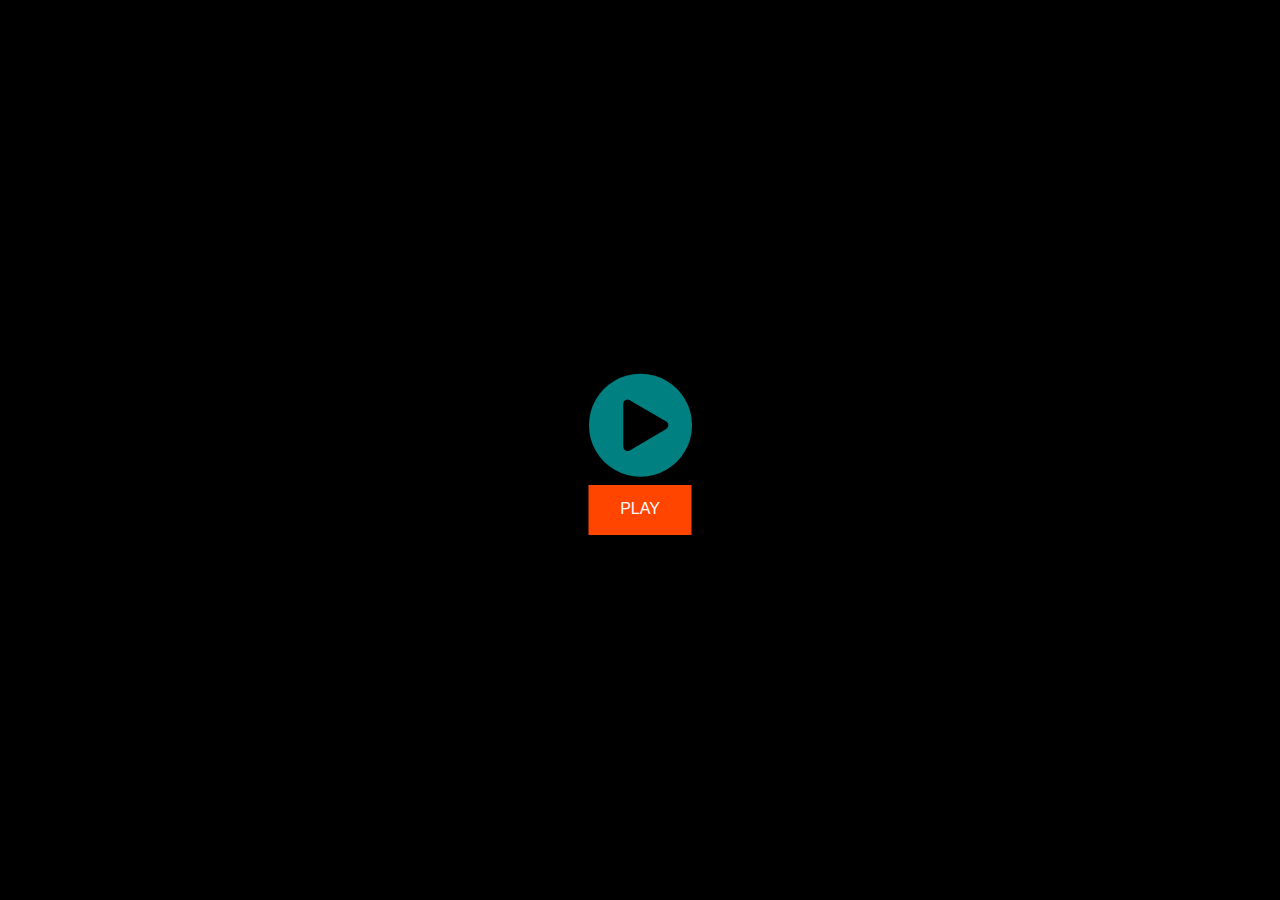
==== index.html @ 249e0723 "Rishitha: homepage-1" ====
<!DOCTYPE html>
<html lang="en">
<head>
    <meta charset="UTF-8">
    <meta http-equiv="X-UA-Compatible" content="IE=edge">
    <meta name="viewport" content="width=device-width, initial-scale=1.0">
    <script src="index.js"></script>
    <link rel="stylesheet" href="https://cdnjs.cloudflare.com/ajax/libs/font-awesome/4.7.0/css/font-awesome.min.css">
    <link rel="stylesheet" href="https://stackpath.bootstrapcdn.com/bootstrap/4.4.1/css/bootstrap.min.css" integrity="sha384-Vkoo8x4CGsO3+Hhxv8T/Q5PaXtkKtu6ug5TOeNV6gBiFeWPGFN9MuhOf23Q9Ifjh" crossorigin="anonymous">
    <link rel="stylesheet" href="index.css">
    
    <script src="https://code.jquery.com/jquery-3.4.1.slim.min.js" integrity="sha384-J6qa4849blE2+poT4WnyKhv5vZF5SrPo0iEjwBvKU7imGFAV0wwj1yYfoRSJoZ+n" crossorigin="anonymous"></script>
<script src="https://cdn.jsdelivr.net/npm/popper.js@1.16.0/dist/umd/popper.min.js" integrity="sha384-Q6E9RHvbIyZFJoft+2mJbHaEWldlvI9IOYy5n3zV9zzTtmI3UksdQRVvoxMfooAo" crossorigin="anonymous"></script>
<script src="https://stackpath.bootstrapcdn.com/bootstrap/4.4.1/js/bootstrap.min.js" integrity="sha384-wfSDF2E50Y2D1uUdj0O3uMBJnjuUD4Ih7YwaYd1iqfktj0Uod8GCExl3Og8ifwB6" crossorigin="anonymous"></script>
    <title>Muffled</title>
</head>
<body >
    <!-- Button trigger modal -->
  <button type="button" class="btn btn-play" data-toggle="modal" data-target="#exampleModalCenter">
    <i class="fa fa-play-circle"style="font-size:120px;color:teal;"></i>
    <div id="play">PLAY</div>
  </button>
  
  <!-- Modal -->
  <div class="modal fade" id="exampleModalCenter" tabindex="-1" role="dialog" aria-labelledby="exampleModalCenterTitle" aria-hidden="true">
    <div class="modal-dialog modal-dialog-centered" role="document">
      <div class="modal-content">
        <div class="modal-header grey-bg">
          <h5 class="modal-title modal-heading" id="exampleModalLongTitle">Enter Details</h5>
          <button type="button" class="close" data-dismiss="modal" aria-label="Close">
            <span aria-hidden="true">&times;</span>
          </button>
        </div>
        <div class="modal-body">
            <form>
                <div class="form-group">
                  <label for="exampleFormControlInput1">Player's name</label>
                  <input type="email" class="form-control" id="exampleFormControlInput1" placeholder="Nick name">
                </div>
                <div class="form-group">
                  <label for="exampleFormControlSelect1">Genre</label>
                  <select class="form-control" id="exampleFormControlSelect1">
                    <option>melody </option>
                    <option>pop</option>
                    <option>jass</option>
                    <option>beat</option>
                    <option>chill</option>
                  </select>
                </div>
                <div class="form-group">
                  <label for="exampleFormControlSelect2">Example multiple select</label>
                  <select multiple class="form-control" id="exampleFormControlSelect2">
                    <option>1</option>
                    <option>2</option>
                    <option>3</option>
                    <option>4</option>
                    <option>5</option>
                  </select>
                </div>
                <div class="form-group">
                  <label for="exampleFormControlTextarea1">Example textarea</label>
                  <textarea class="form-control" id="exampleFormControlTextarea1" rows="3"></textarea>
                </div>
              </form>
        </div>
        <div class="modal-footer">
          <button type="button" class="btn close-btn" data-dismiss="modal">Close</button>
          <button type="button" class="btn btn-orange">Save changes</button>
        </div>
      </div>
    </div>
  </div>
  
</body>
</html>
---- index.css ----
.popup {
    position: relative;
    display: inline-block;
    cursor: pointer;
  }
  
  /* The actual popup (appears on top) */
  .popup .popuptext {
    visibility: hidden;
    width: 160px;
    background-color: #555;
    color: #fff;
    text-align: center;
    border-radius: 6px;
    padding: 8px 0;
    position: absolute;
    z-index: 1;
    bottom: 125%;
    left: 50%;
    margin-left: -80px;
  }
  
  /* Popup arrow */
  .popup .popuptext::after {
    content: "";
    position: absolute;
    top: 100%;
    left: 50%;
    margin-left: -5px;
    border-width: 5px;
    border-style: solid;
    border-color: #555 transparent transparent transparent;
  }
  
  /* Toggle this class when clicking on the popup container (hide and show the popup) */
  .popup .show {
    visibility: visible;
    -webkit-animation: fadeIn 1s;
    animation: fadeIn 1s
  }
  
  /* Add animation (fade in the popup) */
  @-webkit-keyframes fadeIn {
    from {opacity: 0;}
    to {opacity: 1;}
  }
  
  @keyframes fadeIn {
    from {opacity: 0;}
    to {opacity:1 ;}
  }
.close-btn {
    color:teal;
    background-color: white;
}  
.btn-orange {
    background-color: orangered;
    color: white;
}
.grey-bg {
    background-color: rgb(77, 148, 148);
    
}
.btn-play {
  margin: 0;
  position: absolute;
  top: 50%;
  left: 50%;
  -ms-transform: translate(-50%, -50%);
  transform: translate(-50%, -50%);
}
body {
  background-color: black;
}
#play{
  background-color: orangered;
  color: white;
  height: 50px;
  padding-top: 12px;
  text-align: center;
}
.modal-heading {
  color: white;
}
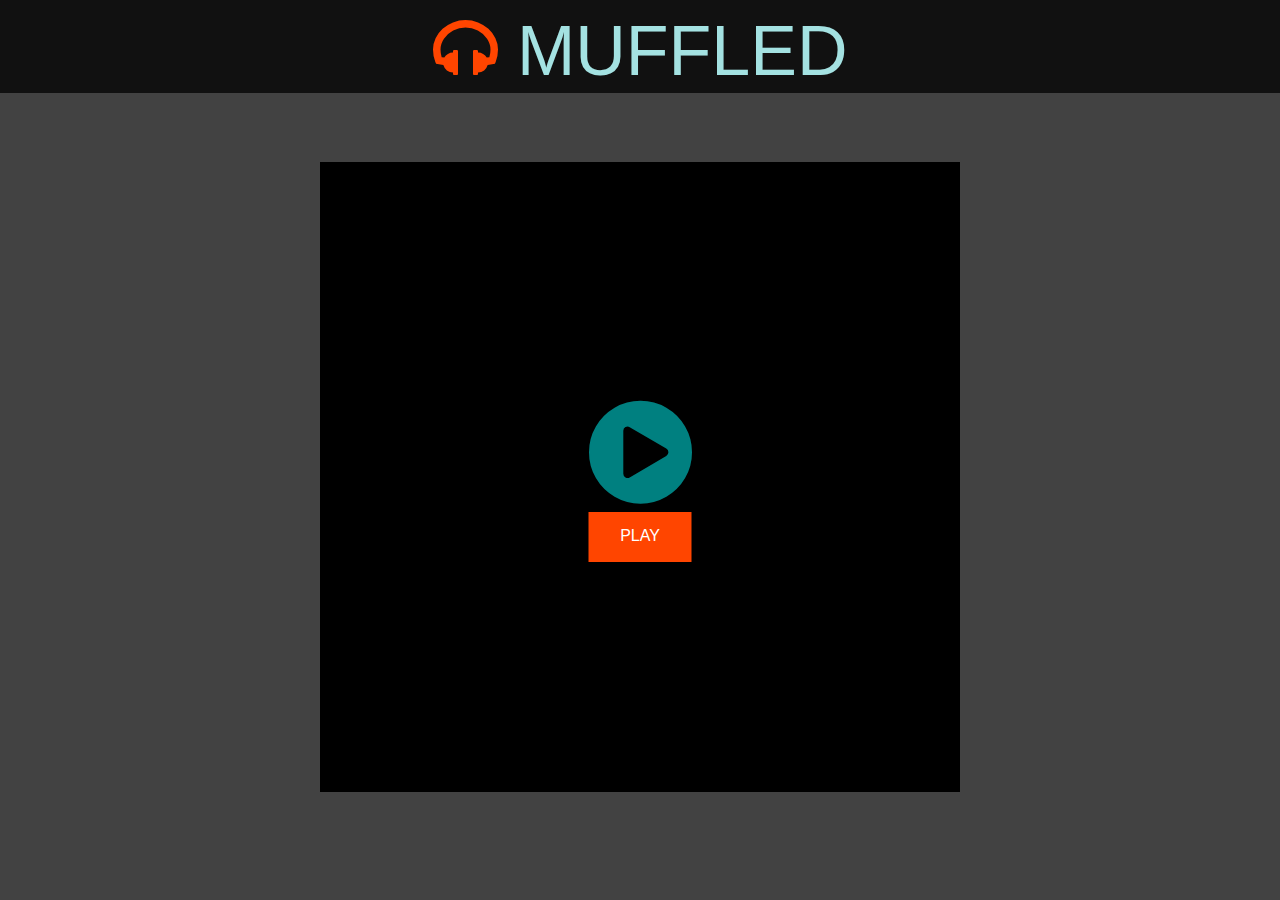
==== commit c7edb810: "new commit-rishitha" ====
--- a/index.html
+++ b/index.html
@@ -15,11 +15,18 @@
     <title>Muffled</title>
 </head>
 <body >
+  <div class="black-layer" style="width: 100vw; height: 100vh;">
     <!-- Button trigger modal -->
-  <button type="button" class="btn btn-play" data-toggle="modal" data-target="#exampleModalCenter">
-    <i class="fa fa-play-circle"style="font-size:120px;color:teal;"></i>
-    <div id="play">PLAY</div>
-  </button>
+    <div class="black-layer">
+      <h1><i class="fa fa-headphones" style="color:orangered"></i> MUFFLED</h1>
+    </div>
+    <div class="button-container">
+      <button type="button" class="btn btn-play" data-toggle="modal" data-target="#exampleModalCenter">
+        <i class="fa fa-play-circle"style="font-size:120px;color:teal;"></i>
+        <div id="play">PLAY</div>
+      </button>
+    </div>
+  
   
   <!-- Modal -->
   <div class="modal fade" id="exampleModalCenter" tabindex="-1" role="dialog" aria-labelledby="exampleModalCenterTitle" aria-hidden="true">
@@ -71,5 +78,7 @@
     </div>
   </div>
   
+  </div>
+    
 </body>
 </html>--- a/index.css
+++ b/index.css
@@ -70,7 +70,10 @@
   transform: translate(-50%, -50%);
 }
 body {
-  background-color: black;
+  background-image: url("muffledbg1.jpg");
+}
+.black-layer {
+  background-color: rgba(0, 0, 0, 0.74);
 }
 #play{
   background-color: orangered;
@@ -82,4 +85,21 @@
 .modal-heading {
   color: white;
 }
+.button-container {
+  /* background-image: url("muffledbg.jpg");
 
+   */
+  background-color: black; 
+  width: 50vw;
+  height: 70vh;
+  position:absolute;
+  top: 18%;
+  left: 25%;
+}
+h1 {
+  color: rgb(164, 226, 226);
+  font-size: 70px;
+  text-align: center;
+  padding-top: 1vh;
+  font-family:'Arial Narrow Bold', sans-serif;
+}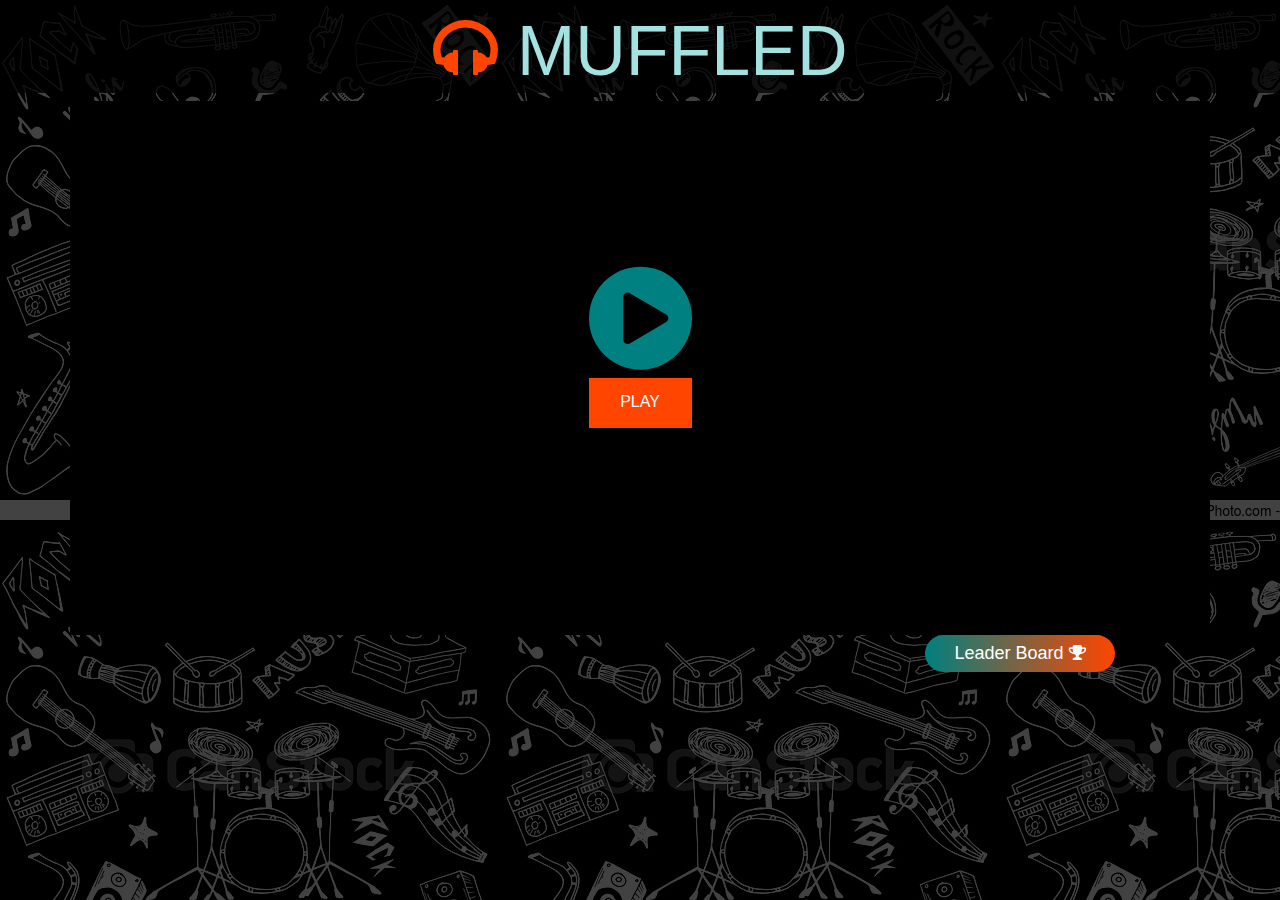
==== commit cace1f05: "Commit-Rishitha-Gamepage" ====
--- a/index.html
+++ b/index.html
@@ -20,13 +20,20 @@
     <div class="black-layer">
       <h1><i class="fa fa-headphones" style="color:orangered"></i> MUFFLED</h1>
     </div>
-    <div class="button-container">
+    <div class="container button-container">
       <button type="button" class="btn btn-play" data-toggle="modal" data-target="#exampleModalCenter">
         <i class="fa fa-play-circle"style="font-size:120px;color:teal;"></i>
         <div id="play">PLAY</div>
       </button>
     </div>
-  
+    <div class="container">
+      <div class="row">
+        <div class="col-2 col-md-2 offset-md-9 offset-3 leader-board">
+          Leader Board <i class="fa fa-trophy"></i>
+        </div>
+      </div>
+    </div>
+    
   
   <!-- Modal -->
   <div class="modal fade" id="exampleModalCenter" tabindex="-1" role="dialog" aria-labelledby="exampleModalCenterTitle" aria-hidden="true">
@@ -42,7 +49,7 @@
             <form>
                 <div class="form-group">
                   <label for="exampleFormControlInput1">Player's name</label>
-                  <input type="email" class="form-control" id="exampleFormControlInput1" placeholder="Nick name">
+                  <input type="text" class="form-control" id="exampleFormControlInput1" placeholder="Nick name">
                 </div>
                 <div class="form-group">
                   <label for="exampleFormControlSelect1">Genre</label>
@@ -55,24 +62,44 @@
                   </select>
                 </div>
                 <div class="form-group">
-                  <label for="exampleFormControlSelect2">Example multiple select</label>
-                  <select multiple class="form-control" id="exampleFormControlSelect2">
-                    <option>1</option>
-                    <option>2</option>
-                    <option>3</option>
-                    <option>4</option>
-                    <option>5</option>
+                  <label for="exampleFormControlSelect2">Language</label>
+                  <select class="form-control" id="exampleFormControlSelect2">
+                    <option>Hindi</option>
+                    <option>Telugu</option>
+                    <option>English</option>
+                    <option>kannada</option>
+                    <option>Tamil</option>
+                    <option>Malyalam</option>
+                    <option>Korean</option>
                   </select>
                 </div>
                 <div class="form-group">
-                  <label for="exampleFormControlTextarea1">Example textarea</label>
-                  <textarea class="form-control" id="exampleFormControlTextarea1" rows="3"></textarea>
+                  <label for="exampleFormControlSelect3">Year</label>
+                  <select class="form-control" id="exampleFormControlSelect3">
+                    <option>2005</option>
+                    <option>2006</option> 
+                    <option>2007</option> 
+                    <option>2008</option> 
+                    <option>2009</option> 
+                    <option>2010</option> 
+                    <option>2011</option>
+                    <option>2012</option>
+                    <option>2013</option>
+                    <option>2014</option>
+                    <option>2015</option>
+                    <option>2016</option>
+                    <option>2017</option>
+                    <option>2018</option>
+                    <option>2019</option>
+                    <option>2020</option>
+                    <option>2021</option>
+                  </select>
                 </div>
               </form>
         </div>
         <div class="modal-footer">
           <button type="button" class="btn close-btn" data-dismiss="modal">Close</button>
-          <button type="button" class="btn btn-orange">Save changes</button>
+          <button type="button" class="btn btn-orange"><a href="gamepage.html" style="text-decoration: none; color: white;">DONE</a></button>
         </div>
       </div>
     </div>
--- a/index.css
+++ b/index.css
@@ -63,11 +63,7 @@
 }
 .btn-play {
   margin: 0;
-  position: absolute;
-  top: 50%;
-  left: 50%;
-  -ms-transform: translate(-50%, -50%);
-  transform: translate(-50%, -50%);
+  
 }
 body {
   background-image: url("muffledbg1.jpg");
@@ -90,11 +86,9 @@
 
    */
   background-color: black; 
-  width: 50vw;
-  height: 70vh;
-  position:absolute;
-  top: 18%;
-  left: 25%;
+  text-align: center;
+  padding: 150px;
+  padding-bottom: 200px;
 }
 h1 {
   color: rgb(164, 226, 226);
@@ -102,4 +96,12 @@
   text-align: center;
   padding-top: 1vh;
   font-family:'Arial Narrow Bold', sans-serif;
+}
+.leader-board {
+  border-radius: 50px;
+  background-image: linear-gradient(to right, teal, orangered);
+  padding:5px;
+  color: white;
+  text-align: center;
+  font-size: large;
 }